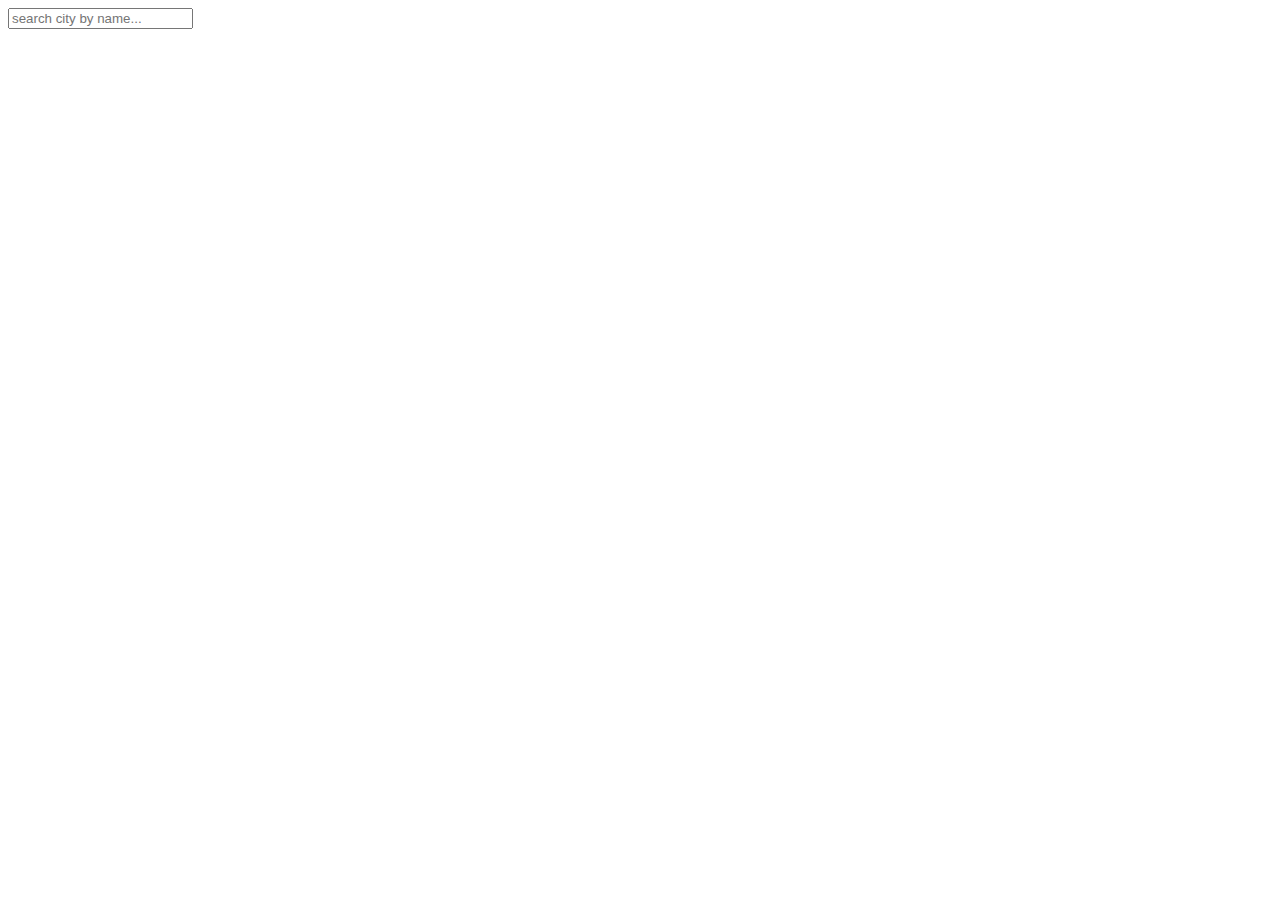
==== index.html @ 4848031c "Create index.html" ====
<!DOCTYPE html>
<html lang="en">

<head>
    <meta charset="UTF-8">
    <meta http-equiv="X-UA-Compatible" content="IE=edge">
    <meta name="viewport" content="width=device-width, initial-scale=1.0">
    <link rel="stylesheet" href="CSS/WA.css">
    <title>Weather App</title>
</head>

<body>
    <main>
        <div class="row">
            <form action="">
                <input type="search" id="search" placeholder="search city by name...">
            </form>
        </div>
        <div class="row" id="weather">
            <!-- <div>
                <img src="https://openweathermap.org/img/wn/04n@2x.png" alt="">
            </div>
            <div>
                <h2>32 ℃</h2>
                <h4>Clear</h4>
            </div> -->
        </div>
    </main>
    <script src="javascript/WA.js"></script>
</body>

</html>
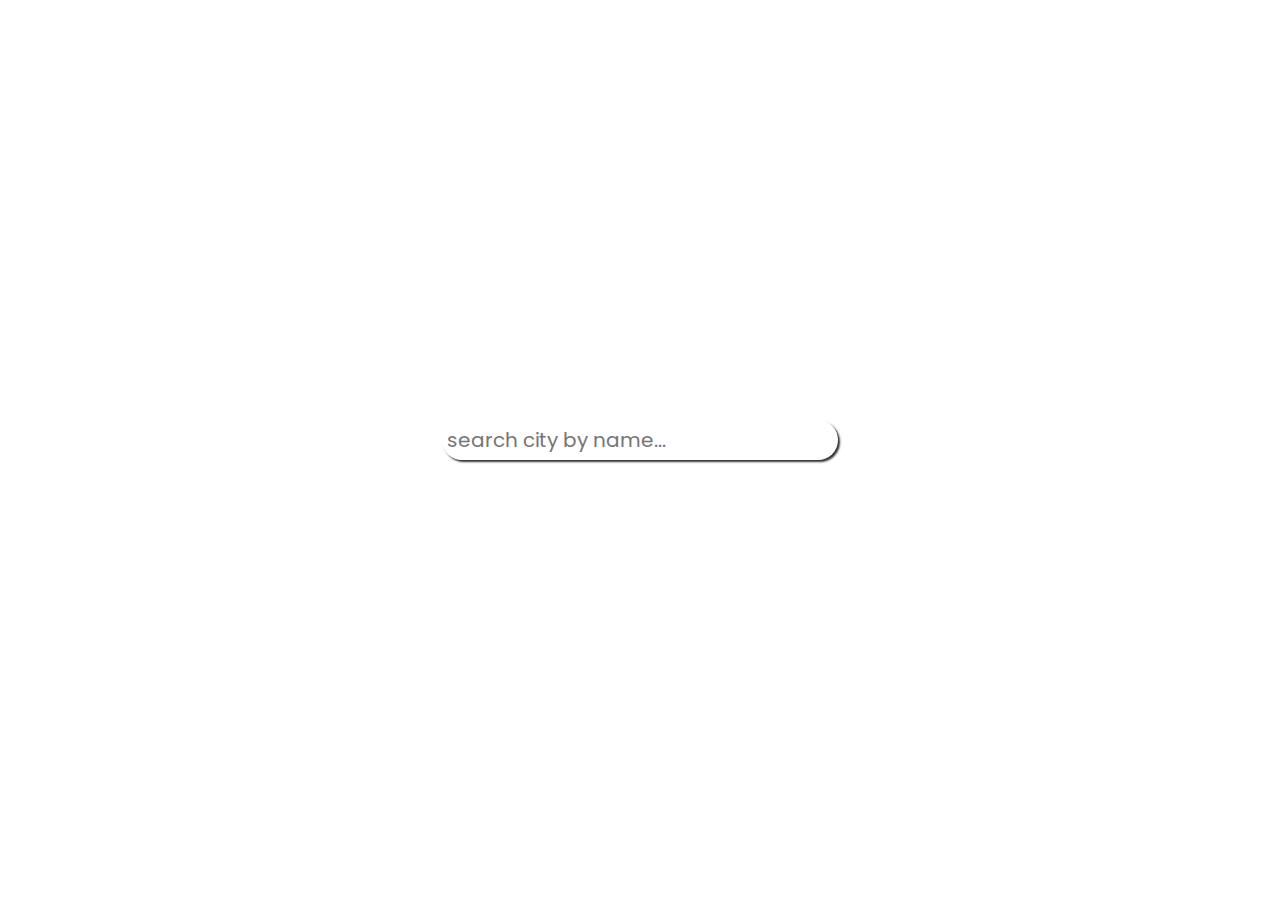
==== commit 3853f874: "Update index.html" ====
--- a/index.html
+++ b/index.html
@@ -5,7 +5,7 @@
     <meta charset="UTF-8">
     <meta http-equiv="X-UA-Compatible" content="IE=edge">
     <meta name="viewport" content="width=device-width, initial-scale=1.0">
-    <link rel="stylesheet" href="CSS/WA.css">
+    <link rel="stylesheet" href="./WA.css">
     <title>Weather App</title>
 </head>
 
@@ -26,7 +26,7 @@
             </div> -->
         </div>
     </main>
-    <script src="javascript/WA.js"></script>
+    <script src="./WA.js"></script>
 </body>
 
 </html>
--- a/WA.css
+++ b/WA.css
@@ -0,0 +1,40 @@
+@import url('https://fonts.googleapis.com/css2?family=Poppins:wght@300&display=swap');
+
+* {
+    padding: 0;
+    margin: 0;
+    box-sizing: border-box;
+    font-family: 'Poppins', sans-serif;
+}
+
+main {
+    width: 100%;
+    height: 100vh;
+    display: flex;
+    justify-content: center;
+    align-items: center;
+    flex-direction: column;
+    background: url(./sky.jpg);
+    background-size: cover;
+}
+
+.row {
+    margin: 10px;
+}
+
+#search {
+    font-size: 20px;
+    padding: 5px;
+    border: 0;
+    outline: 0;
+    border-radius: 20px;
+    box-shadow: 2px 2px 2px rgb(52, 52, 52);
+
+}
+
+#weather {
+    display: flex;
+    justify-content: center;
+    align-items: center;
+    font-size: 30px;
+}